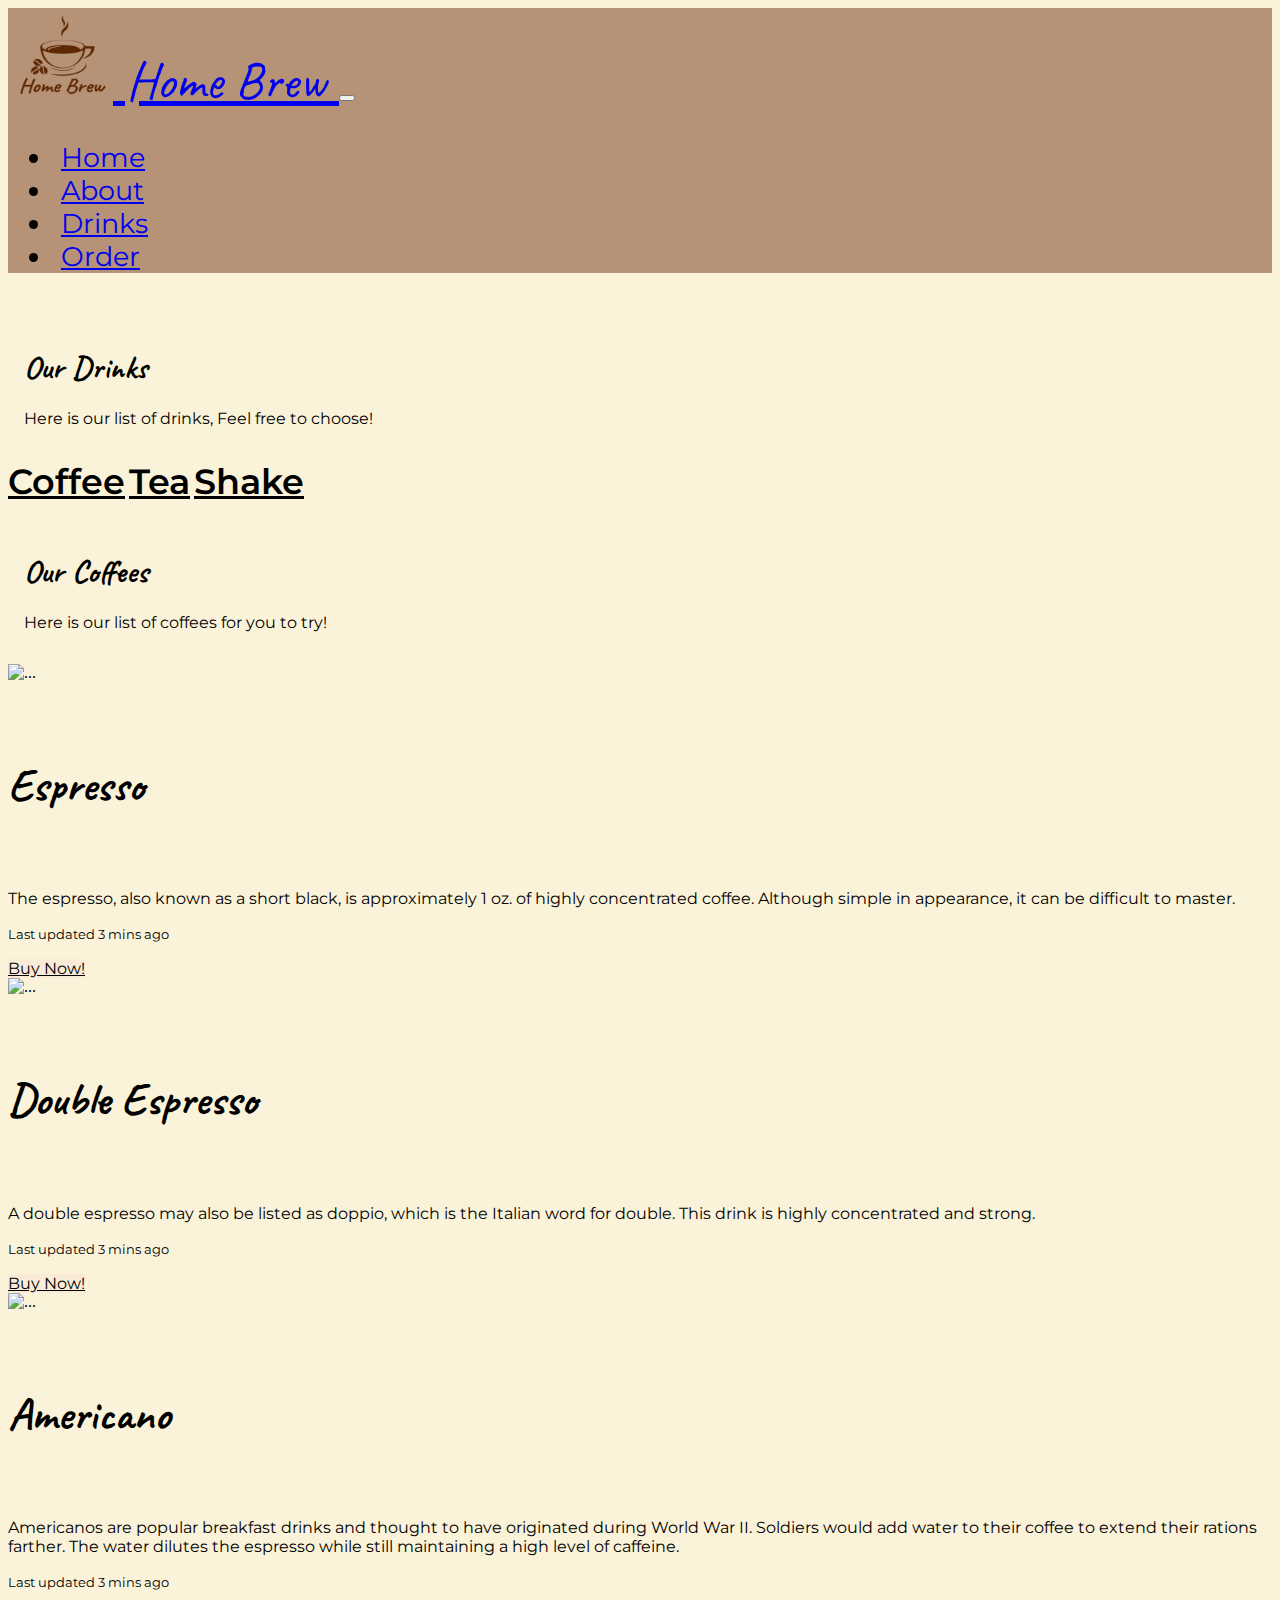
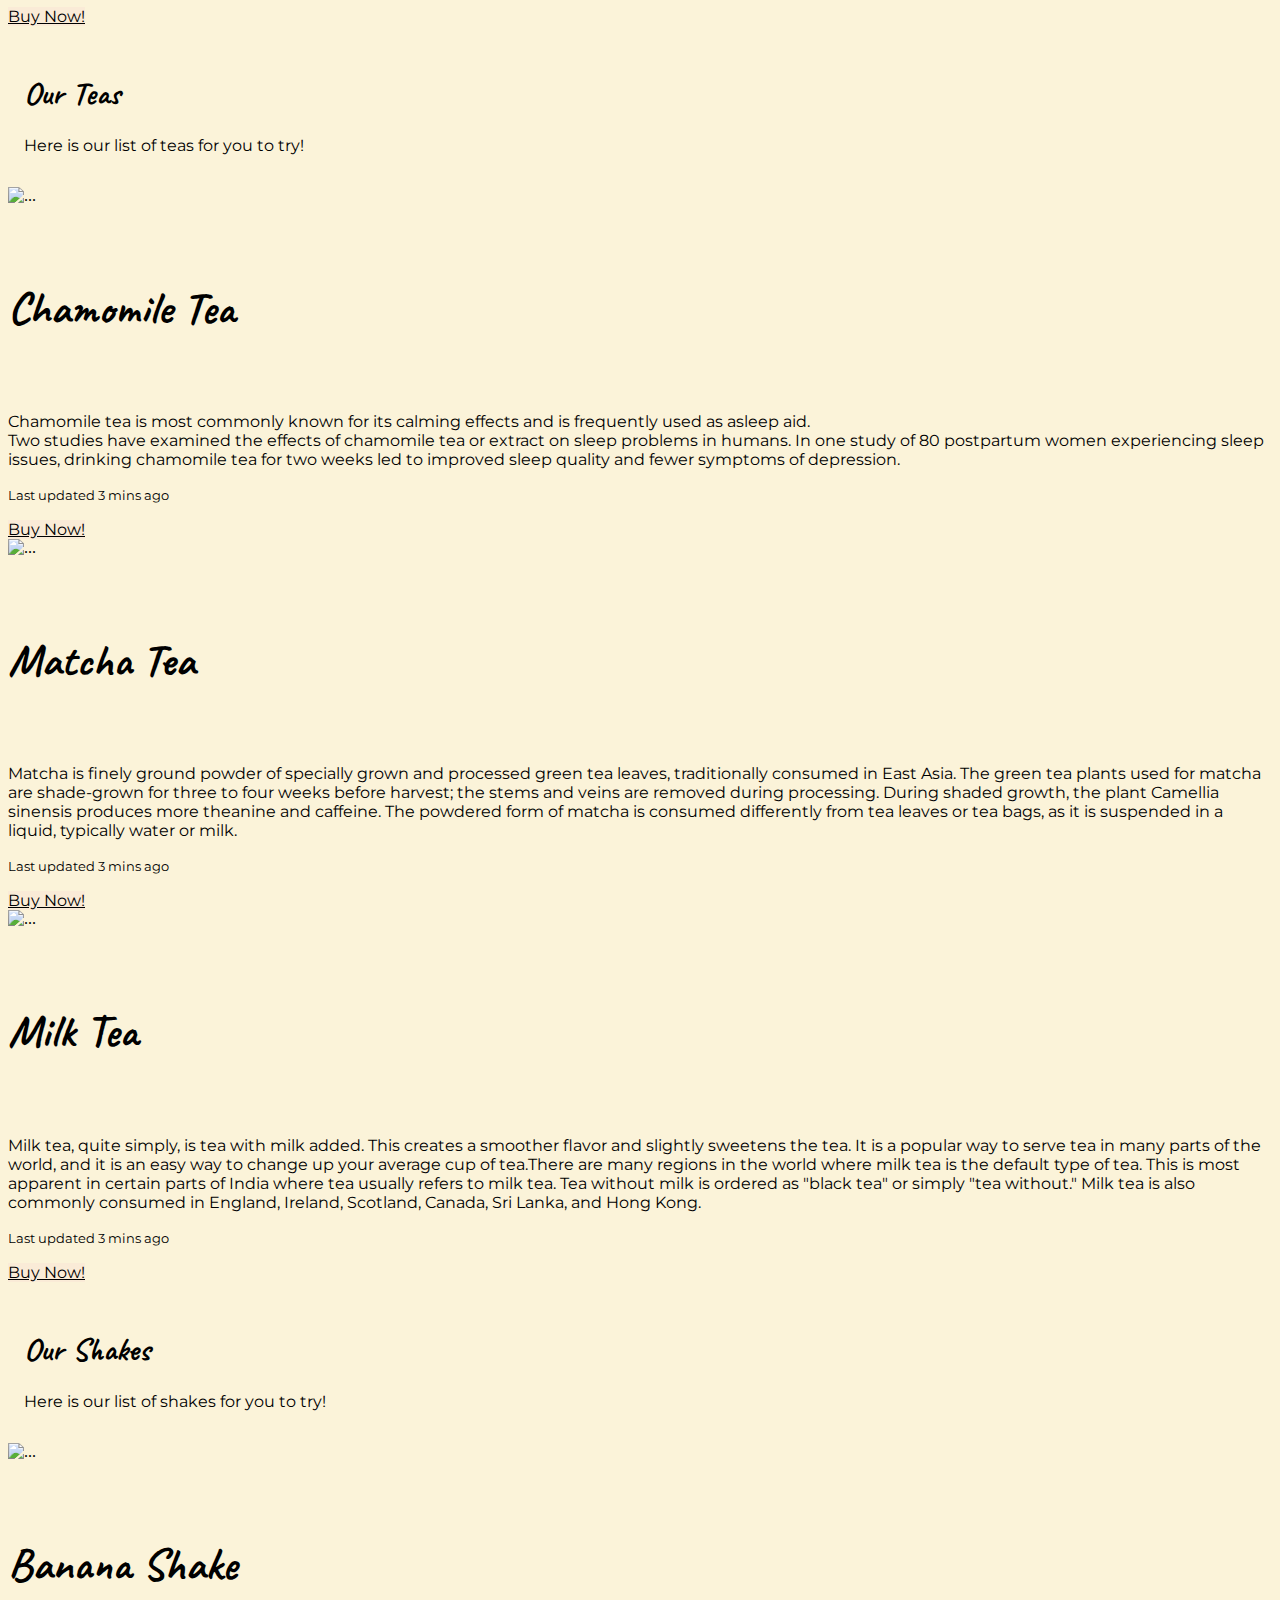
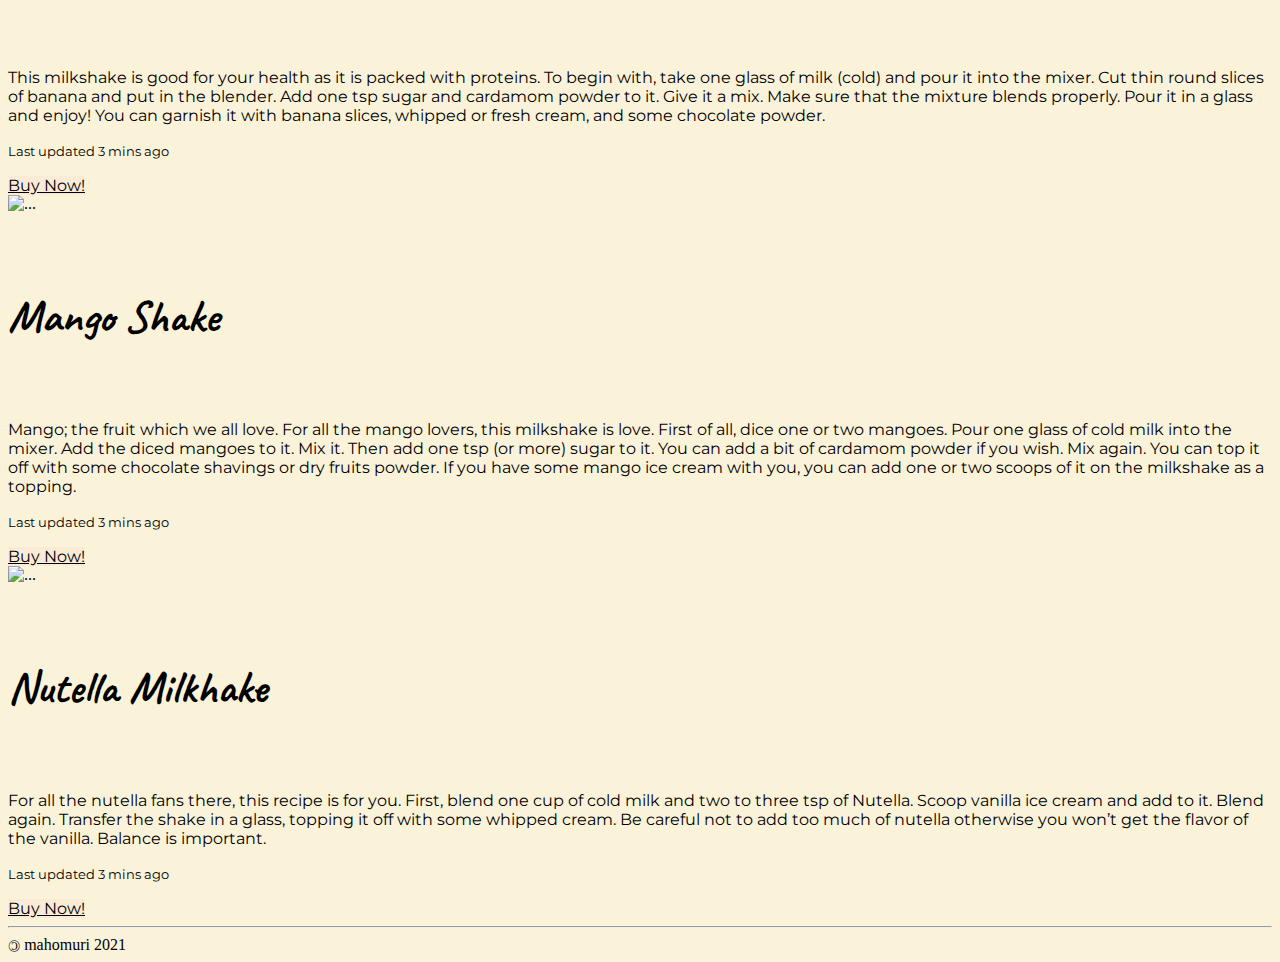
==== drinks/index.html @ 200e0b8b "initial commit" ====
<!DOCTYPE html>
<html lang="en">

<head>
    <meta charset="UTF-8">
    <meta http-equiv="X-UA-Compatible" content="IE=edge">
    <meta name="viewport" content="width=device-width, initial-scale=1.0">
    <title>Our Drinks!</title>

    <!-- Fonts -->
    <link rel="preconnect" href="https://fonts.gstatic.com">
    <link href="https://fonts.googleapis.com/css2?family=Caveat:wght@400;500;600;700&family=Montserrat&display=swap"
        rel="stylesheet">


    <!-- Fontawesome -->
    <script src="https://kit.fontawesome.com/32afe25cd2.js" crossorigin="anonymous"></script>

    <!-- Bootstrap -->
    <link rel="stylesheet" href="https://cdn.jsdelivr.net/npm/bootstrap@4.6.0/dist/css/bootstrap.min.css"
        integrity="sha384-B0vP5xmATw1+K9KRQjQERJvTumQW0nPEzvF6L/Z6nronJ3oUOFUFpCjEUQouq2+l" crossorigin="anonymous">

    <!-- Bootstrap Script -->
    <script src="https://code.jquery.com/jquery-3.5.1.slim.min.js"
        integrity="sha384-DfXdz2htPH0lsSSs5nCTpuj/zy4C+OGpamoFVy38MVBnE+IbbVYUew+OrCXaRkfj"
        crossorigin="anonymous"></script>
    <script src="https://cdn.jsdelivr.net/npm/bootstrap@4.6.0/dist/js/bootstrap.bundle.min.js"
        integrity="sha384-Piv4xVNRyMGpqkS2by6br4gNJ7DXjqk09RmUpJ8jgGtD7zP9yug3goQfGII0yAns"
        crossorigin="anonymous"></script>

    <!-- Local CSS -->
    <link rel="stylesheet" href="../assets/css/style.css">

</head>

<body>
    <!-- Nav Bar -->
    <header class="sticky">
        <div>
            <nav class="navbar navbar-expand-lg navbar-light">
                <a class="navbar-brand" href="../index.html">
                    <img src="../assets/img/favicon.png" width="100" height="90" alt="">
                    Home Brew
                </a>
                <button class="navbar-toggler" type="button" data-toggle="collapse" data-target="#navbarNavDropdown"
                    aria-controls="navbarNavDropdown" aria-expanded="false" aria-label="Toggle navigation">
                    <span class="navbar-toggler-icon"></span>
                </button>
                <div class="collapse navbar-collapse" id="navbarNavDropdown">
                    <ul class="navbar-nav">
                        <li class="nav-item active">
                            <a class="nav-link" href="../index.html"><i class="fas fa-home"></i> Home</a>
                        </li>
                        <li class="nav-item">
                            <a class="nav-link" href="../about/index.html"><i class="fas fa-info"></i> About</a>
                        </li>
                        <li class="nav-item">
                            <a class="nav-link" href="#"><i class="fas fa-coffee"></i> Drinks</a>
                        </li>
                        <li class="nav-item">
                            <a class="nav-link" href="../order/index.html"><i class="fas fa-receipt"></i> Order</a>
                        </li>
                    </ul>
                </div>
            </nav>
        </div>
    </header>

    <!-- Content -->
    <div class="main container">
        <!-- Drinks Tab Header -->
        <div class="jumbotron jumbotron-fluid">
            <div class="container">
                <h1 class="display-4">Our Drinks</h1>
                <p class="lead">Here is our list of drinks, Feel free to choose!
                </p>
            </div>
        </div>

        <!-- Drinks Tab -->
        <nav>
            <div class="nav nav-tabs nav-justified" id="nav-tab" role="tablist">
                <a class="nav-link active " id="nav-coffee-tab" data-toggle="tab" href="#nav-coffee" role="tab"
                    aria-controls="nav-home" aria-selected="true"><i class="fas fa-mug-hot"></i> Coffee</a>
                <a class="nav-link" id="nav-tea-tab" data-toggle="tab" href="#nav-tea" role="tab"
                    aria-controls="nav-tea" aria-selected="false"><i class="fas fa-leaf"></i> Tea</a>
                <a class="nav-link" id="nav-shake-tab" data-toggle="tab" href="#nav-shake" role="tab"
                    aria-controls="nav-shake" aria-selected="false"><i class="fas fa-blender"></i> Shake</a>
            </div>
        </nav>

        <!-- Drinks Content -->
        <div class="tab-content" id="nav-tabContent">
            <!-- Coffee Tab-->
            <div class="tab-pane fade show active" id="nav-coffee" role="tabpanel" aria-labelledby="nav-home-tab">
                <!-- Coffee Content -->
                <div class="container">
                    <div class="jumbotron jumbotron-fluid">
                        <div class="container">
                            <h1 class="display-4">Our Coffees</h1>
                            <p class="lead">Here is our list of coffees for you to try!
                            </p>
                        </div>
                    </div>
                    <div class="card-deck">
                        <div class="card">
                            <img src="https://static.scientificamerican.com/sciam/cache/file/7C0BADB7-D030-4E4E-BE715FB20458C51E_source.jpg?w=590&h=800&533ACFE5-6F68-4434-B0595E60892B668A"
                                class="card-img-top" alt="...">
                            <div class="card-body">
                                <h5 class="card-title">Espresso</h5>
                                <p class="card-text">The espresso, also known as a short black, is approximately 1 oz.
                                    of highly
                                    concentrated
                                    coffee. Although simple in appearance, it can be difficult to master.</p>
                                <p class="card-text"><small class="text-muted">Last updated 3 mins ago</small></p>
                                <a class="btn btn-outline-light btn-block" href="../../order/index.html"
                                    role="button">Buy Now!</a>
                            </div>
                        </div>
                        <div class="card">
                            <img src="https://www.thecheesecakefactory.com/assets/images/Menu-Import/960x720-CCF_DoubleEspresso.jpg"
                                class="card-img-top" alt="...">
                            <div class="card-body">
                                <h5 class="card-title">Double Espresso</h5>
                                <p class="card-text">A double espresso may also be listed as doppio, which is the
                                    Italian word for
                                    double.
                                    This drink is highly concentrated and strong.</p>
                                <p class="card-text"><small class="text-muted">Last updated 3 mins ago</small></p>
                                <a class="btn btn-outline-light btn-block" href="../../order/index.html"
                                    role="button">Buy Now!</a>
                            </div>
                        </div>
                        <div class="card">
                            <img src="https://d2lswn7b0fl4u2.cloudfront.net/photos/pg-recipes-americano-1571757341897.jpg"
                                class="card-img-top" alt="...">
                            <div class="card-body">
                                <h5 class="card-title">Americano</h5>
                                <p class="card-text">Americanos are popular breakfast drinks and thought to have
                                    originated during
                                    World War
                                    II. Soldiers would add water to their coffee to extend their rations farther. The
                                    water
                                    dilutes the espresso while still maintaining a high level of caffeine.</p>
                                <p class="card-text"><small class="text-muted">Last updated 3 mins ago</small></p>
                                <a class="btn btn-outline-light btn-block" href="../../order/index.html"
                                    role="button">Buy Now!</a>
                            </div>
                        </div>
                    </div>
                </div>
            </div>
            <!-- Tea Tab -->
            <div class="tab-pane fade" id="nav-tea" role="tabpanel" aria-labelledby="nav-profile-tab">
                <!-- Tea Content -->
                <div class="container">
                    <div class="jumbotron jumbotron-fluid">
                        <div class="container">
                            <h1 class="display-4">Our Teas</h1>
                            <p class="lead">Here is our list of teas for you to try!
                            </p>
                        </div>
                    </div>
                    <div class="card-deck">
                        <div class="card">
                            <img src="https://post.healthline.com/wp-content/uploads/2020/09/chamomile-tea-thumb-1-732x549.jpg"
                                class="card-img-top" alt="...">
                            <div class="card-body">
                                <h5 class="card-title">Chamomile Tea</h5>
                                <p class="card-text">Chamomile tea is most commonly known for its calming effects and is
                                    frequently
                                    used as asleep aid. <br>Two studies have examined the effects of chamomile tea or
                                    extract on
                                    sleep
                                    problems in
                                    humans. In one study of 80 postpartum women experiencing sleep issues, drinking
                                    chamomile tea
                                    for two weeks led to improved sleep quality and fewer symptoms of depression.</p>
                                <p class="card-text"><small class="text-muted">Last updated 3 mins ago</small></p>
                                <a class="btn btn-outline-light btn-block" href="../../order/index.html"
                                    role="button">Buy Now!</a>
                            </div>
                        </div>
                        <div class="card">
                            <img src="https://images.unsplash.com/photo-1515823064-d6e0c04616a7?ixid=MXwxMjA3fDB8MHxwaG90by1wYWdlfHx8fGVufDB8fHw%3D&ixlib=rb-1.2.1&auto=format&fit=crop&w=1351&q=80"
                                class="card-img-top" alt="...">
                            <div class="card-body">
                                <h5 class="card-title">Matcha Tea</h5>
                                <p class="card-text">Matcha is finely ground powder of specially grown and processed
                                    green tea
                                    leaves,
                                    traditionally consumed in East Asia. The green tea plants used for matcha are
                                    shade-grown for three to four weeks before harvest; the stems and veins are removed
                                    during processing. During shaded growth, the plant Camellia sinensis produces more
                                    theanine and caffeine. The powdered form of matcha is consumed differently from tea
                                    leaves or tea bags, as it is suspended in a liquid, typically water or milk.</p>
                                <p class="card-text"><small class="text-muted">Last updated 3 mins ago</small></p>
                                <a class="btn btn-outline-light btn-block" href="../../order/index.html"
                                    role="button">Buy Now!</a>
                            </div>
                        </div>
                        <div class="card">
                            <img src="https://www.theflavorbender.com/wp-content/uploads/2020/06/Bubble-Milk-Tea-SM-7518-2-500x500.jpg"
                                class="card-img-top" alt="...">
                            <div class="card-body">
                                <h5 class="card-title">Milk Tea</h5>
                                <p class="card-text">Milk tea, quite simply, is tea with milk added. This creates a
                                    smoother flavor and
                                    slightly sweetens the tea. It is a popular way to serve tea in many parts of the
                                    world,
                                    and it is an easy way to change up your average cup of tea.​
                                    There are many regions in the world where milk tea is the default type of tea. This
                                    is
                                    most apparent in certain parts of India where tea usually refers to milk tea. Tea
                                    without milk is ordered as "black tea" or simply "tea without." Milk tea is also
                                    commonly consumed in England, Ireland, Scotland, Canada, Sri Lanka, and Hong Kong.
                                </p>
                                <p class="card-text"><small class="text-muted">Last updated 3 mins ago</small></p>
                                <a class="btn btn-outline-light btn-block" href="../../order/index.html"
                                    role="button">Buy Now!</a>
                            </div>
                        </div>
                    </div>
                </div>
            </div>
            <!-- Shake Tab -->
            <div class="tab-pane fade" id="nav-shake" role="tabpanel" aria-labelledby="nav-contact-tab">
                <!-- Shake Content -->
                <div class="container">
                    <div class="jumbotron jumbotron-fluid">
                        <div class="container">
                            <h1 class="display-4">Our Shakes</h1>
                            <p class="lead">Here is our list of shakes for you to try!
                            </p>
                        </div>
                    </div>
                    <div class="card-deck">
                        <div class="card">
                            <img src="https://www.sonshinekitchen.com/wp-content/uploads/2018/03/chocolate-banana-milkshake-10.jpg"
                                class="card-img-top" alt="...">
                            <div class="card-body">
                                <h5 class="card-title">Banana Shake</h5>
                                <p class="card-text">This milkshake is good for your health as it is packed with
                                    proteins. To begin with, take
                                    one glass of milk (cold) and pour it into the mixer. Cut thin round slices of banana
                                    and
                                    put in the blender. Add one tsp sugar and cardamom powder to it. Give it a mix. Make
                                    sure that the mixture blends properly. Pour it in a glass and enjoy! You can garnish
                                    it
                                    with banana slices, whipped or fresh cream, and some chocolate powder.</p>
                                <p class="card-text"><small class="text-muted">Last updated 3 mins ago</small></p>
                                <a class="btn btn-outline-light btn-block" href="../../order/index.html"
                                    role="button">Buy Now!</a>
                            </div>
                        </div>
                        <div class="card">
                            <img src="https://c.ndtvimg.com/mango-shake_625x300_1527852574155.jpg" class="card-img-top"
                                alt="...">
                            <div class="card-body">
                                <h5 class="card-title">Mango Shake</h5>
                                <p class="card-text">Mango; the fruit which we all love. For all the mango lovers, this
                                    milkshake is love.
                                    First of all, dice one or two mangoes. Pour one glass of cold milk into the mixer.
                                    Add
                                    the diced mangoes to it. Mix it. Then add one tsp (or more) sugar to it. You can add
                                    a
                                    bit of cardamom powder if you wish. Mix again. You can top it off with some
                                    chocolate
                                    shavings or dry fruits powder. If you have some mango ice cream with you, you can
                                    add
                                    one or two scoops of it on the milkshake as a topping.</p>
                                <p class="card-text"><small class="text-muted">Last updated 3 mins ago</small></p>
                                <a class="btn btn-outline-light btn-block" href="../../order/index.html"
                                    role="button">Buy Now!</a>
                            </div>
                        </div>
                        <div class="card">
                            <img src="https://kirbiecravings.com/wp-content/uploads/2011/09/IMG_7439-2.jpg"
                                class="card-img-top" alt="...">
                            <div class="card-body">
                                <h5 class="card-title">Nutella Milkhake</h5>
                                <p class="card-text">For all the nutella fans there, this recipe is for you. First,
                                    blend one cup of cold milk
                                    and two to three tsp of Nutella. Scoop vanilla ice cream and add to it. Blend again.
                                    Transfer the shake in a glass, topping it off with some whipped cream. Be careful
                                    not to
                                    add too much of nutella otherwise you won’t get the flavor of the vanilla. Balance
                                    is
                                    important. </p>
                                <p class="card-text"><small class="text-muted">Last updated 3 mins ago</small></p>
                                <a class="btn btn-outline-light btn-block" href="../../order/index.html"
                                    role="button">Buy Now!</a>
                            </div>
                        </div>
                    </div>
                </div>
            </div>
        </div>
    </div>

    <!-- Footer -->
    <div>
        <hr>
        <div class="text-center p-3">
            <footer> <span style="display: inline-block; transform: rotate(180deg);">&#169;</span> mahomuri 2021
            </footer>
        </div>
    </div>
</body>

</html>
---- assets/css/style.css ----
body {
  background-color: #fbf3d9;
}

.main {
  flex: 1 0 auto;
}

footer {
  flex-shrink: 0;
}

body {
  display: flex;
  flex-direction: column;
}

h1,
h2,
h3,
h4,
h5 {
  font-family: "Caveat", cursive;
}

p {
  font-family: "Montserrat", sans-serif;
}

.navbar-brand {
  font-size: 30px;
  font-family: "Caveat", cursive;
}
.navbar {
  background-color: #b69276;
  padding-left: 5px;
  font-size: 20pt;
  font-family: "Montserrat", sans-serif;
}
.navbar .nav-link,
.navbar .nav-dropdown {
  margin: 0 0.5rem;
}
.navbar .navbar-brand {
  font-size: 40pt;
}
.navbar .dropdown-menu {
  background-color: white;
}

.nav > a{
  font-family: "Montserrat", sans-serif;
  font-size: 35px;
  font-weight: 600;
  color: black
}

.jumbotron {
  background-color: rgba(255, 255, 255, 0);
  margin-top: 10px;
  padding: 1rem;
  margin-bottom: 0;
}

.sticky {
  z-index: 10;
  position: sticky;
  top: 0;
  width: 100%;
}

.jumbotron .ds-content {
    margin-bottom: 0;
}

#welcome {
  background-color: #fbf3d9;
  margin-top: 30px;
}

#welcome > h1 {
  font-size: 100px;
}

#welcome > p {
  font-size: 20px;
}

#aboutHeader {
  background-color: #fbf3d9;
  margin-top: 30px;
}

#aboutHeader > h1 {
  font-size: 100px;
}

.aboutSection > h2 {
  font-size: 65px;
}

#orderHeader > h1 {
    font-size: 80px;
}

#orderComplete {
  text-align: center;
}

.content {
  font-family: "Montserrat", sans-serif;
  font-size: 25px;
}

.btn {
  background-color: antiquewhite;
  font-family: "Montserrat", sans-serif;
  border-color: black;
  color: black;
}

.btn:hover {
  background-color: white;
  border-color: black;
  color: black;
}

.btn:active {
  background-color: #b69276;
}

.card {
  height: fit-content;
}

.card-title {
  font-family: "Caveat", cursive;
  font-size: 45px;
}
.card-text {
  font-family: "Montserrat", sans-serif;
}

.card > img {
  height: 256px;
}

.card >img:hover {
  opacity: 80%;
}

.carousel-item > img {
  height: 750px;
}

form {
  width: 40%;
}
form label {
  font-size: 16pt;
}
form .hidden {
  display: none;
  visibility: hidden;
}
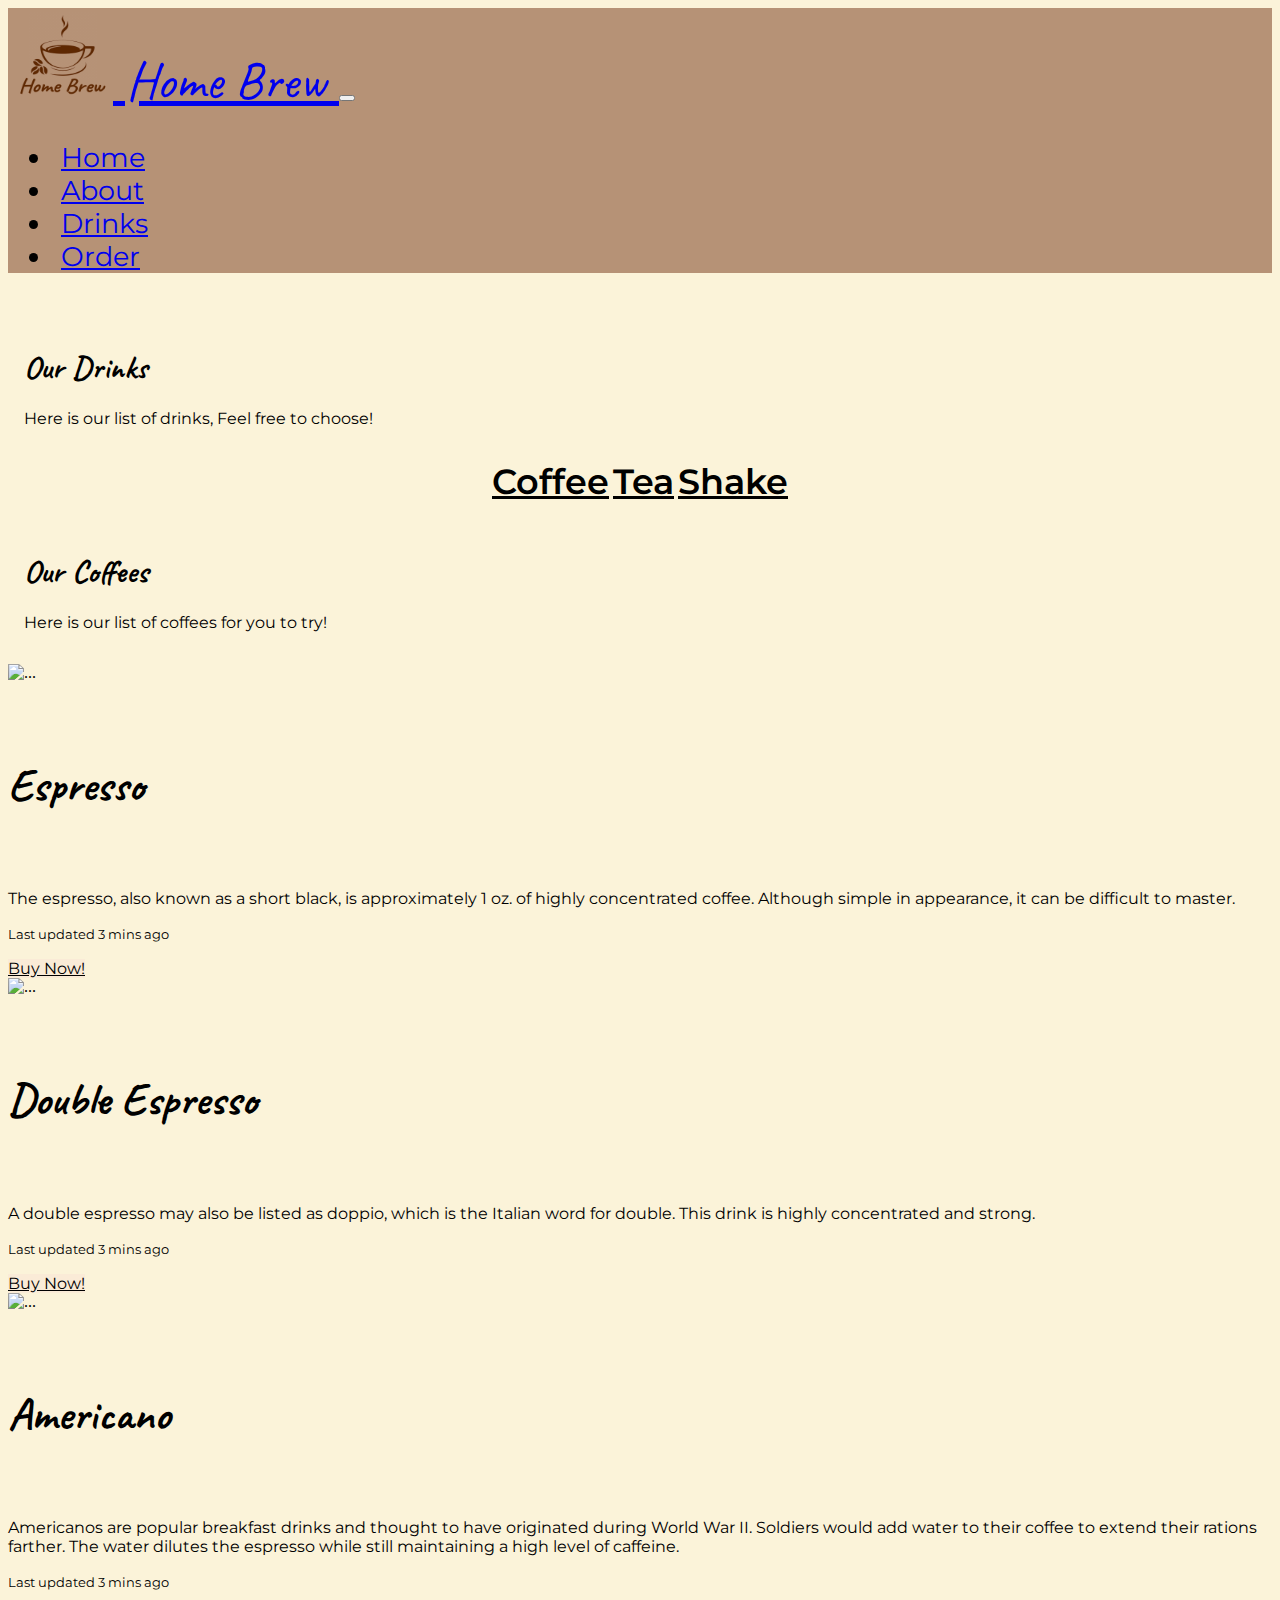
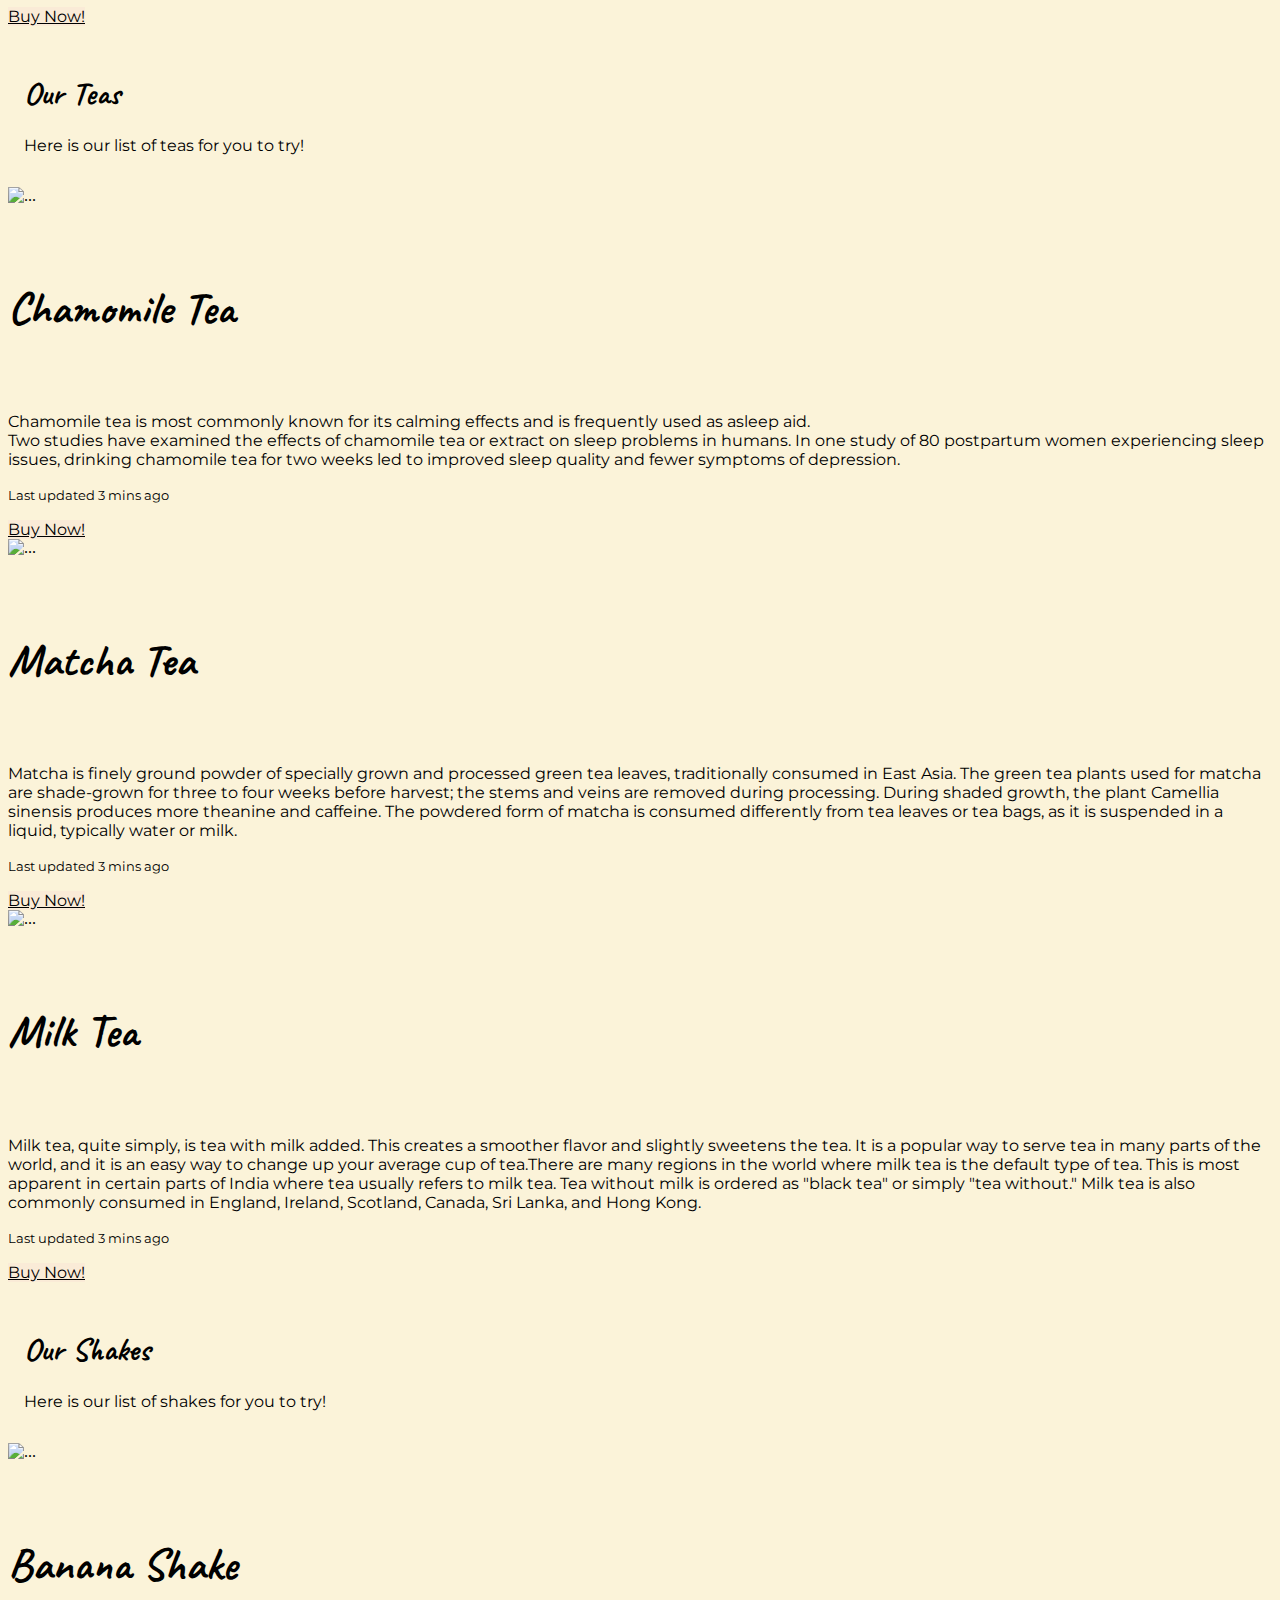
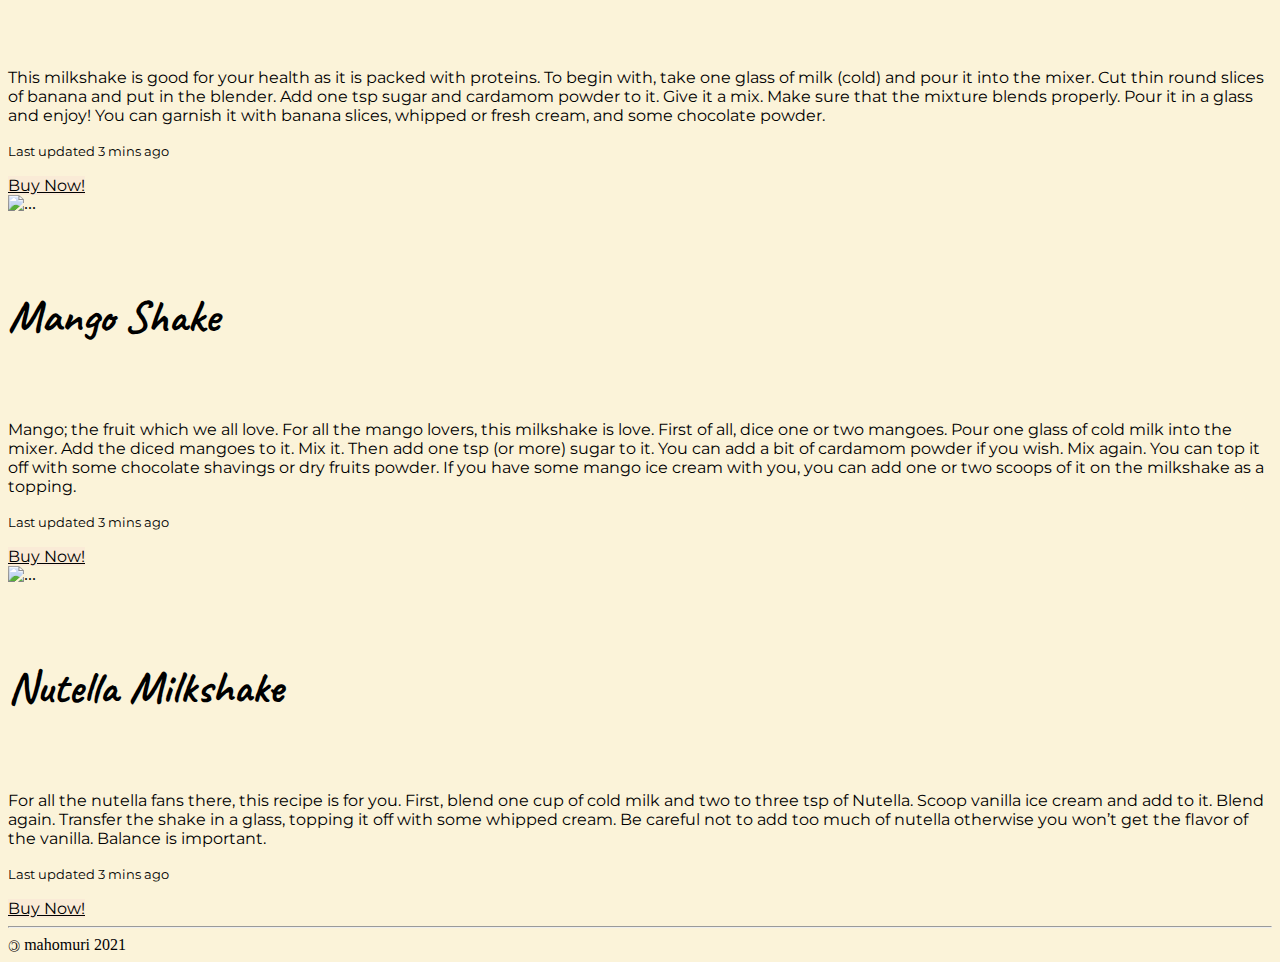
==== commit 01b6adb3: "Updated to MP7" ====
--- a/drinks/index.html
+++ b/drinks/index.html
@@ -113,7 +113,7 @@
                                     concentrated
                                     coffee. Although simple in appearance, it can be difficult to master.</p>
                                 <p class="card-text"><small class="text-muted">Last updated 3 mins ago</small></p>
-                                <a class="btn btn-outline-light btn-block" href="../../order/index.html"
+                                <a class="btn btn-outline-light btn-block" href="../order/index.html"
                                     role="button">Buy Now!</a>
                             </div>
                         </div>
@@ -127,7 +127,7 @@
                                     double.
                                     This drink is highly concentrated and strong.</p>
                                 <p class="card-text"><small class="text-muted">Last updated 3 mins ago</small></p>
-                                <a class="btn btn-outline-light btn-block" href="../../order/index.html"
+                                <a class="btn btn-outline-light btn-block" href="../order/index.html"
                                     role="button">Buy Now!</a>
                             </div>
                         </div>
@@ -143,7 +143,7 @@
                                     water
                                     dilutes the espresso while still maintaining a high level of caffeine.</p>
                                 <p class="card-text"><small class="text-muted">Last updated 3 mins ago</small></p>
-                                <a class="btn btn-outline-light btn-block" href="../../order/index.html"
+                                <a class="btn btn-outline-light btn-block" href="../order/index.html"
                                     role="button">Buy Now!</a>
                             </div>
                         </div>
@@ -177,7 +177,7 @@
                                     chamomile tea
                                     for two weeks led to improved sleep quality and fewer symptoms of depression.</p>
                                 <p class="card-text"><small class="text-muted">Last updated 3 mins ago</small></p>
-                                <a class="btn btn-outline-light btn-block" href="../../order/index.html"
+                                <a class="btn btn-outline-light btn-block" href="../order/index.html"
                                     role="button">Buy Now!</a>
                             </div>
                         </div>
@@ -195,7 +195,7 @@
                                     theanine and caffeine. The powdered form of matcha is consumed differently from tea
                                     leaves or tea bags, as it is suspended in a liquid, typically water or milk.</p>
                                 <p class="card-text"><small class="text-muted">Last updated 3 mins ago</small></p>
-                                <a class="btn btn-outline-light btn-block" href="../../order/index.html"
+                                <a class="btn btn-outline-light btn-block" href="../order/index.html"
                                     role="button">Buy Now!</a>
                             </div>
                         </div>
@@ -216,7 +216,7 @@
                                     commonly consumed in England, Ireland, Scotland, Canada, Sri Lanka, and Hong Kong.
                                 </p>
                                 <p class="card-text"><small class="text-muted">Last updated 3 mins ago</small></p>
-                                <a class="btn btn-outline-light btn-block" href="../../order/index.html"
+                                <a class="btn btn-outline-light btn-block" href="../order/index.html"
                                     role="button">Buy Now!</a>
                             </div>
                         </div>
@@ -249,7 +249,7 @@
                                     it
                                     with banana slices, whipped or fresh cream, and some chocolate powder.</p>
                                 <p class="card-text"><small class="text-muted">Last updated 3 mins ago</small></p>
-                                <a class="btn btn-outline-light btn-block" href="../../order/index.html"
+                                <a class="btn btn-outline-light btn-block" href="../order/index.html"
                                     role="button">Buy Now!</a>
                             </div>
                         </div>
@@ -270,7 +270,7 @@
                                     add
                                     one or two scoops of it on the milkshake as a topping.</p>
                                 <p class="card-text"><small class="text-muted">Last updated 3 mins ago</small></p>
-                                <a class="btn btn-outline-light btn-block" href="../../order/index.html"
+                                <a class="btn btn-outline-light btn-block" href="../order/index.html"
                                     role="button">Buy Now!</a>
                             </div>
                         </div>
@@ -278,7 +278,7 @@
                             <img src="https://kirbiecravings.com/wp-content/uploads/2011/09/IMG_7439-2.jpg"
                                 class="card-img-top" alt="...">
                             <div class="card-body">
-                                <h5 class="card-title">Nutella Milkhake</h5>
+                                <h5 class="card-title">Nutella Milkshake</h5>
                                 <p class="card-text">For all the nutella fans there, this recipe is for you. First,
                                     blend one cup of cold milk
                                     and two to three tsp of Nutella. Scoop vanilla ice cream and add to it. Blend again.
@@ -288,7 +288,7 @@
                                     is
                                     important. </p>
                                 <p class="card-text"><small class="text-muted">Last updated 3 mins ago</small></p>
-                                <a class="btn btn-outline-light btn-block" href="../../order/index.html"
+                                <a class="btn btn-outline-light btn-block" href="../order/index.html"
                                     role="button">Buy Now!</a>
                             </div>
                         </div>
--- a/assets/css/style.css
+++ b/assets/css/style.css
@@ -48,11 +48,11 @@
   background-color: white;
 }
 
-.nav > a{
+.nav > a {
   font-family: "Montserrat", sans-serif;
   font-size: 35px;
   font-weight: 600;
-  color: black
+  color: black;
 }
 
 .jumbotron {
@@ -70,7 +70,7 @@
 }
 
 .jumbotron .ds-content {
-    margin-bottom: 0;
+  margin-bottom: 0;
 }
 
 #welcome {
@@ -100,7 +100,7 @@
 }
 
 #orderHeader > h1 {
-    font-size: 80px;
+  font-size: 80px;
 }
 
 #orderComplete {
@@ -130,7 +130,8 @@
 }
 
 .card {
-  height: fit-content;
+  height: 100%;
+  width: 100%;
 }
 
 .card-title {
@@ -145,12 +146,21 @@
   height: 256px;
 }
 
-.card >img:hover {
+.card > img:hover {
   opacity: 80%;
 }
 
 .carousel-item > img {
   height: 750px;
+}
+
+#coffee-content {
+  width: 100%;
+  margin-top: 30px;
+}
+
+#nav-tab {
+  text-align: center;
 }
 
 form {
